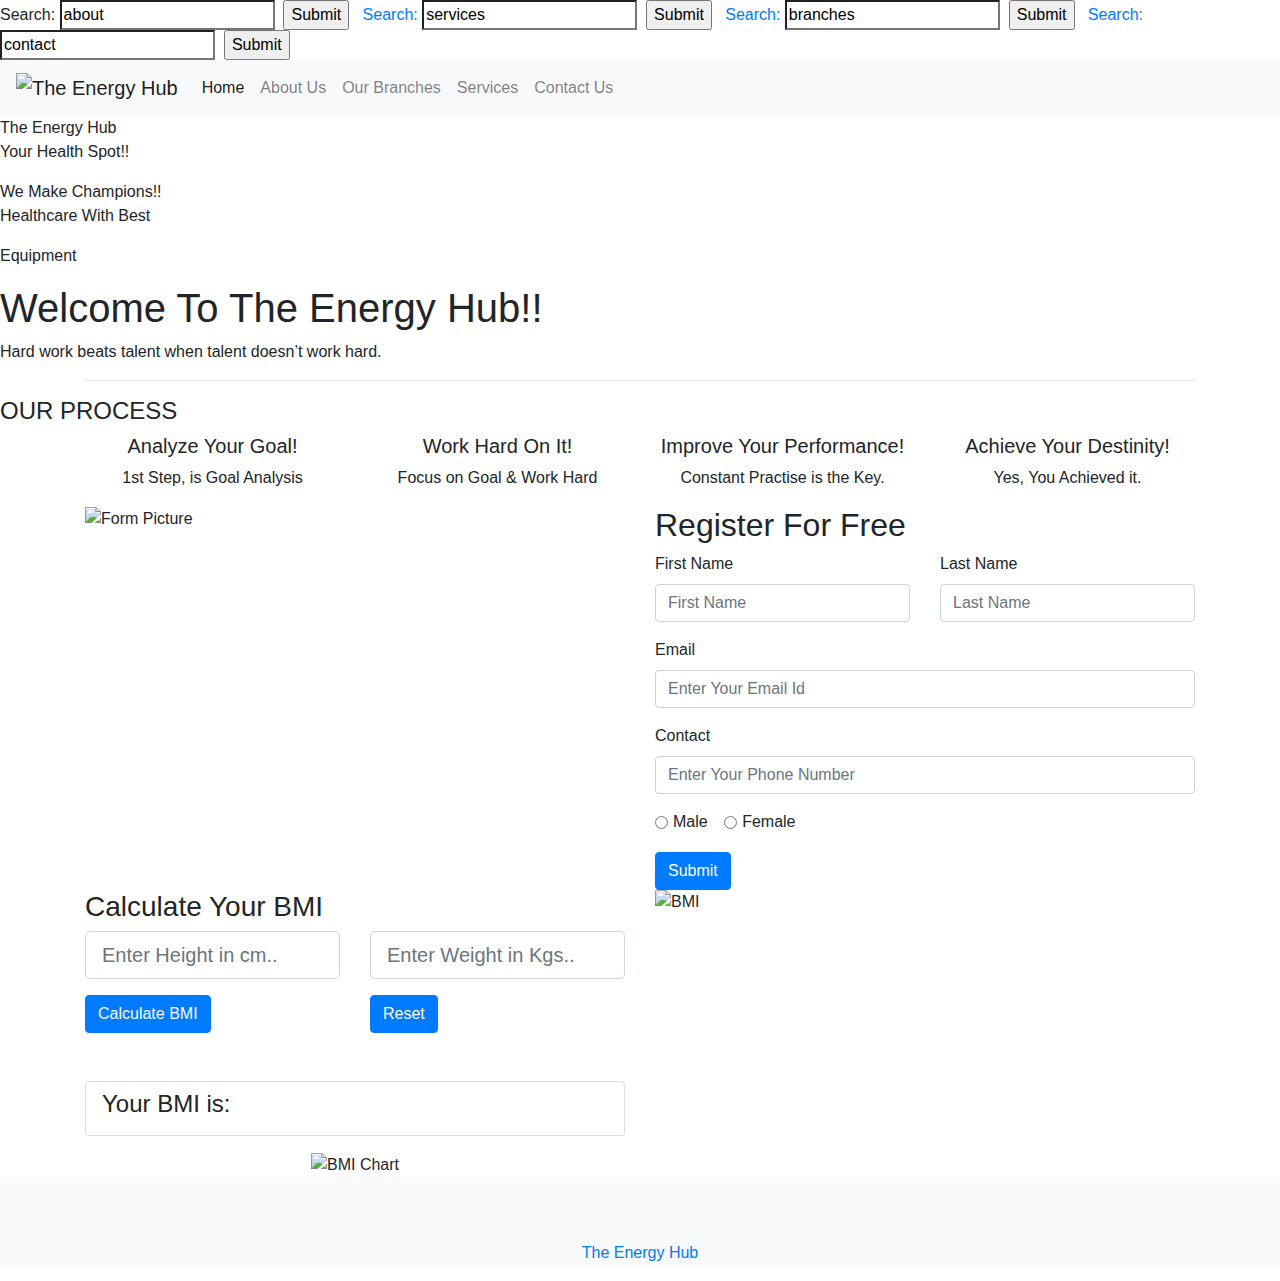
==== index.html @ 6eb69dec "Update index.html" ====
<!DOCTYPE html>
<html lang="en">
<head>
    <meta charset="UTF-8">
    <meta name="viewport" content="width=device-width, initial-scale=1.0">
    <meta http-equiv="X-UA-Compatible" content="ie=edge">
    <title>The Energy Hub</title>
    <link rel="icon" href="img/logo.png">
    
    
    <link rel="stylesheet" href="https://use.fontawesome.com/releases/v5.0.13/css/all.css" integrity="sha384-DNOHZ68U8hZfKXOrtjWvjxusGo9WQnrNx2sqG0tfsghAvtVlRW3tvkXWZh58N9jp" crossorigin="anonymous">
    <link rel="stylesheet" href="https://maxcdn.bootstrapcdn.com/bootstrap/4.0.0/css/bootstrap.min.css" integrity="sha384-Gn5384xqQ1aoWXA+058RXPxPg6fy4IWvTNh0E263XmFcJlSAwiGgFAW/dAiS6JXm" crossorigin="anonymous">
    <link href="https://fonts.googleapis.com/css?family=Exo:900|Fjalla+One|Lato|Merriweather|Ultra" rel="stylesheet">
    
    Search: <input type="search" name="q" value = "about"><a href="about.html">&nbsp;
        <input type="submit">&nbsp;&nbsp;
    Search: <input type="search" name="q" value = "services"><a href="services.html">&nbsp;
        <input type="submit">&nbsp;&nbsp;
    Search: <input type="search" name="q" value = "branches"><a href="branches.html">&nbsp;
        <input type="submit">&nbsp;&nbsp;
    Search: <input type="search" name="q" value = "contact"><a href="contact.html">&nbsp;
  <input type="submit">

    <link rel="stylesheet" href="CSS/nav.css"> 
    <link rel="stylesheet" href="CSS/style.css"> 
    <link rel="stylesheet" href="CSS/footer.css"> 
</head>
<body>

  <nav class="navbar navbar-expand-md navbar-light bg-light">
    <img class="navbar-brand" src="img/logo.png" href="index.html" alt="The Energy Hub">
    <button class="navbar-toggler" data-toggle="collapse" data-target="#navbarMenu">
        <span class="navbar-toggler-icon"></span>
    </button>
    <div class="collapse navbar-collapse" id="navbarMenu">
        <ul class="navbar-nav">
            <li class="nav-item">
            </li>  
            <li class="nav-item">
              <a class="nav-link active" href="index.html">Home</a>
            </li>
            <li class="nav-item">
              <a class="nav-link" href="about.html">About Us</a>
            </li>
            <li class="nav-item">
              <a class="nav-link" href="branches.html">Our Branches</a>
            </li>
            <li class="nav-item">
              <a class="nav-link" href="services.html">Services</a>
            </li>
            <li class="nav-item">
              <a class="nav-link" href="contact.html">Contact Us</a>
            </li>
        </ul>
    </div>
  </nav>
  
  <div class="wrapper">
    <div id="left-arrow" class="arrow"></div>

    <div class="slider" id='slider'>
      
      <div class="slide slide-1">
        <div class="slide-content">
          <span>The Energy Hub</span>
          <p>Your Health Spot!!</p>
        </div>
      </div>

      <div class="slide slide-3">
        <div class="slide-content">
          <span>We Make Champions!!</span>
        </div>
      </div>

      <div class="slide slide-4">
        <div class="slide-content">
          <p>Healthcare With Best</p>
          <p>Equipment</p>
        </div>
      </div>
    </div>

    <div id="right-arrow" class="arrow"></div>
  </div>

  <div id="grid">
    <div class="grid-head">
      <h1>Welcome To The Energy Hub!!</h1>
      <p>Hard work beats talent when talent doesn’t work hard.</p>
      <div class="container">
        <hr/> 
      </div>
      <h4>OUR PROCESS</h4>
    </div>
    <div class="container">
      <div class="row" id='process'>
        <div class="col" align="center">
          <i class="fas fa-weight fa-3x"></i>
          <h5>Analyze Your Goal!</h5>
          <p>1st Step, is Goal Analysis</p>
        </div>
        <div class="col" align="center">
          <i class="fas fa-dumbbell fa-3x"></i>
          <h5>Work Hard On It!</h5>
          <p>Focus on Goal & Work Hard</p>
        </div>
        <div class="col" align="center">
          <i class="fas fa-tachometer-alt fa-3x"></i>
          <h5>Improve Your Performance!</h5>
          <p>Constant Practise is the Key.</p>
        </div>
        <div class="col" align="center">
          <i class="fas fa-chart-line fa-3x"></i>
          <h5>Achieve Your Destinity!</h5>
          <p>Yes, You Achieved it.</p>
        </div>
      </div>
    </div>
  </div>

  <div id="form">
    <div class="container">
      <div class="row">
        <div class="col">
          <img src="img/form-pic.png" alt="Form Picture">
        </div>
        <div class="col" id='register'>
          <h2>Register For Free</h2>
          <form>
            <div class="row form-group">
              <div class="col">
                <label for="inputName1">First Name</label>
                <input type="text" class="form-control" id="inputName1" placeholder="First Name">
              </div>
              <div class="col">
                <label for="inputName2">Last Name</label>
                <input type="text" class="form-control" id="inputName2" placeholder="Last Name">
              </div>
            </div>
            <div class="form-group">
              <label for="inputEmail">Email</label>
              <input type="text" class="form-control" id="inputEmail" placeholder="Enter Your Email Id">
            </div>
            <div class="form-group">
              <label for="inputContact">Contact</label>
              <input type="text" class="form-control" id="inputContact" placeholder="Enter Your Phone Number">
            </div>
            <div class="form-group">
              <div class="form-check form-check-inline">
                <input class="form-check-input" type="radio" name="inlineRadioOptions" id="inlineRadio1" value="option1">
                <label class="form-check-label" for="inlineRadio1">Male</label>
              </div>
              <div class="form-check form-check-inline">
                <input class="form-check-input" type="radio" name="inlineRadioOptions" id="inlineRadio2" value="option2">
                <label class="form-check-label" for="inlineRadio2">Female</label>
              </div>
            </div>
            <button id='btn-form' type="submit" class="btn btn-primary">Submit</button>
          </form>
        </div>
      </div>
    </div>
  </div>

  <div id="bmi">
    <div class="container">
      <div class="row">
        <div class="col">
          <h3>Calculate Your BMI</h3>
          <form>
            <div class="row form-group">
              <div class="col">
                <input id="height" type="number" class="form-control form-control-lg" placeholder="Enter Height in cm..">
              </div>
              <div class="col">
                <input id="weight" type="number" class="form-control form-control-lg" placeholder="Enter Weight in Kgs..">
              </div>
            </div>
            <div class="row">
              <div class="col">
                  <button id='bmi-btn' type="submit" class="btn btn-primary">Calculate BMI</button>
              </div>
              <div class="col">
                  <button id='bmi-resetbtn' type="submit" class="btn btn-primary">Reset</button>
              </div>
            </div>
          </form>
          <div id="output">
            <div class="card card-danger mt-5 mb-3">
              <div class="card-block py-2 px-3">
                <h4>Your BMI is: <span id='bmiOutput'></span></h4>
              </div>
            </div> 
            <center><img src="img/bmi-chart.png" alt="BMI Chart"></center>
          </div>   
        </div>
        <div class="col">
          <img src="img/bmi-pic.png" alt="BMI">
        </div>
      </div>
    </div>
  </div>

  <footer class="pt-4 bg-light">
    <ul class="list-unstyled list-inline text-center">
      <li class="list-inline-item">
        <a class="btn-floating btn-fb mx-1">
          <i class="fab fa-facebook fa-3x"> </i>
        </a>
      </li>
      <li class="list-inline-item">
        <a class="btn-floating btn-tw mx-1">
          <i class="fab fa-twitter fa-3x"> </i>
        </a>
      </li>
      <li class="list-inline-item">
        <a class="btn-floating btn-gplus mx-1">
          <i class="fab fa-google-plus fa-3x"> </i>
        </a>
      </li>
     
    </ul>

    <a href="index.html"> <p style="text-align:center;">The Energy Hub</p> </a>
    </div>
  </footer>

  <script src="https://code.jquery.com/jquery-3.3.1.slim.min.js" integrity="sha384-q8i/X+965DzO0rT7abK41JStQIAqVgRVzpbzo5smXKp4YfRvH+8abtTE1Pi6jizo" crossorigin="anonymous"></script>
  <script src="https://cdnjs.cloudflare.com/ajax/libs/popper.js/1.14.7/umd/popper.min.js" integrity="sha384-UO2eT0CpHqdSJQ6hJty5KVphtPhzWj9WO1clHTMGa3JDZwrnQq4sF86dIHNDz0W1" crossorigin="anonymous"></script>
  <script src="https://stackpath.bootstrapcdn.com/bootstrap/4.3.1/js/bootstrap.min.js" integrity="sha384-JjSmVgyd0p3pXB1rRibZUAYoIIy6OrQ6VrjIEaFf/nJGzIxFDsf4x0xIM+B07jRM" crossorigin="anonymous"></script>

  <script src='Scripts/main.js'></script>
</body>
</html>
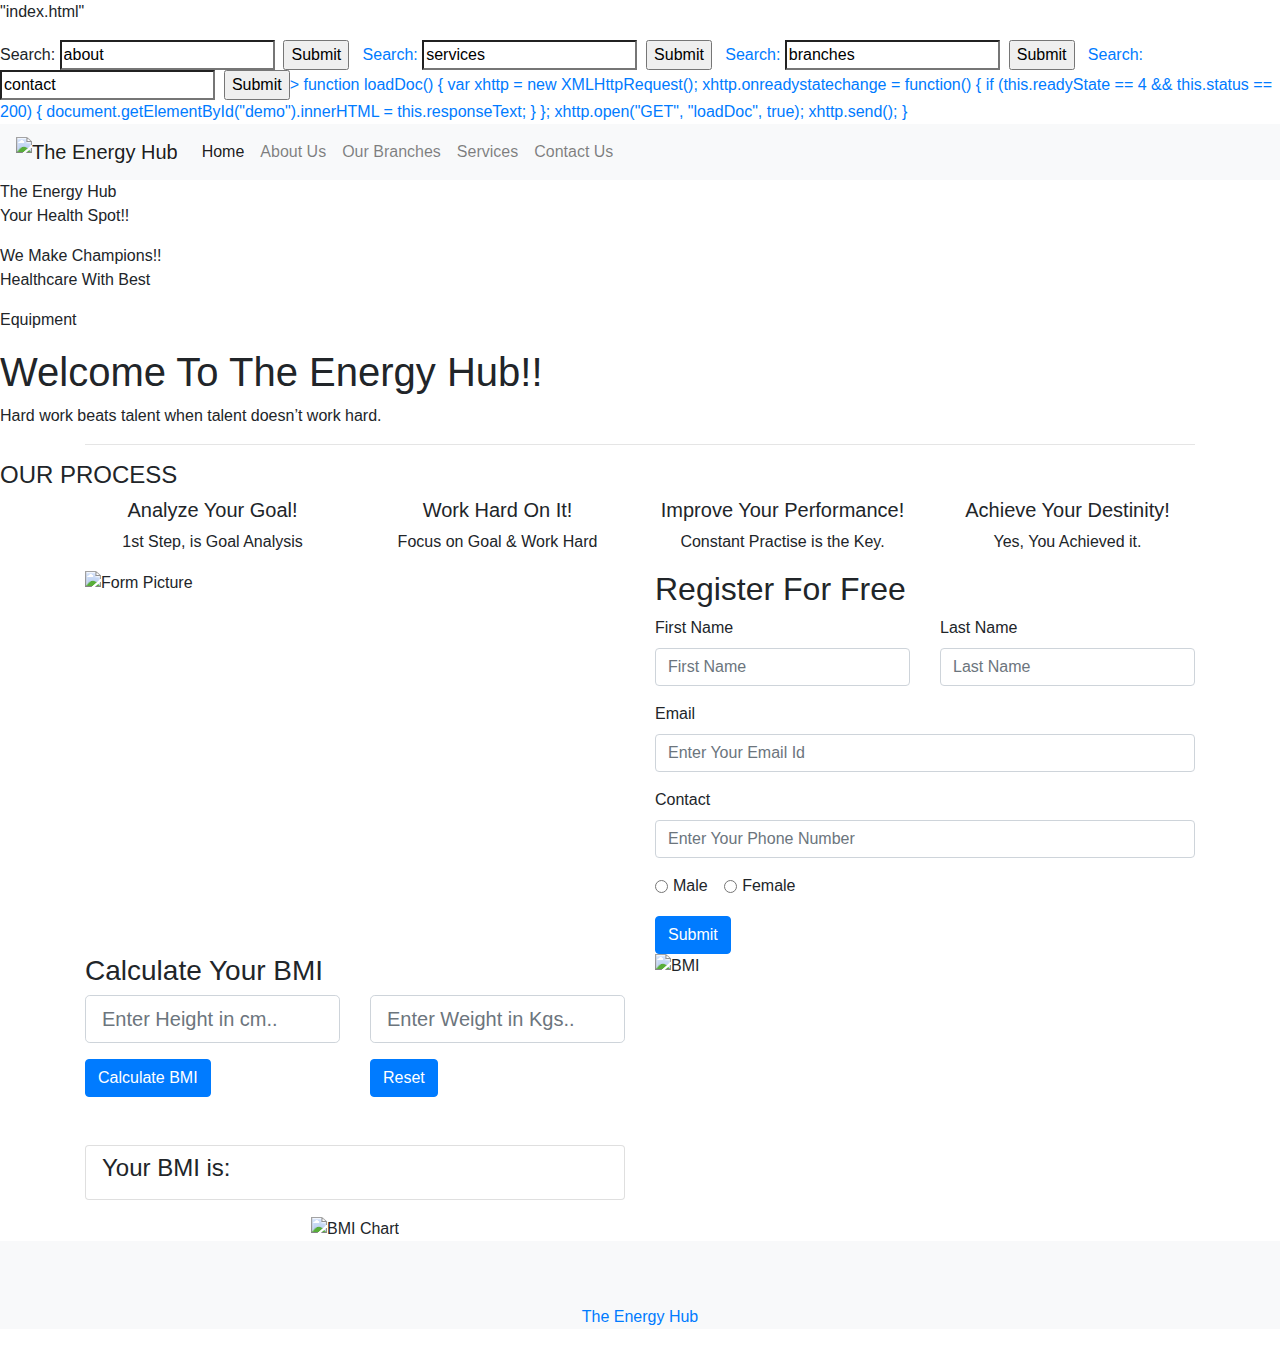
==== commit 15289f21: "Update index.html" ====
--- a/index.html
+++ b/index.html
@@ -7,7 +7,7 @@
     <title>The Energy Hub</title>
     <link rel="icon" href="img/logo.png">
     
-    
+    <p id="demo">"index.html"</p>
     <link rel="stylesheet" href="https://use.fontawesome.com/releases/v5.0.13/css/all.css" integrity="sha384-DNOHZ68U8hZfKXOrtjWvjxusGo9WQnrNx2sqG0tfsghAvtVlRW3tvkXWZh58N9jp" crossorigin="anonymous">
     <link rel="stylesheet" href="https://maxcdn.bootstrapcdn.com/bootstrap/4.0.0/css/bootstrap.min.css" integrity="sha384-Gn5384xqQ1aoWXA+058RXPxPg6fy4IWvTNh0E263XmFcJlSAwiGgFAW/dAiS6JXm" crossorigin="anonymous">
     <link href="https://fonts.googleapis.com/css?family=Exo:900|Fjalla+One|Lato|Merriweather|Ultra" rel="stylesheet">
@@ -19,8 +19,18 @@
     Search: <input type="search" name="q" value = "branches"><a href="branches.html">&nbsp;
         <input type="submit">&nbsp;&nbsp;
     Search: <input type="search" name="q" value = "contact"><a href="contact.html">&nbsp;
-  <input type="submit">
-
+  <input type="submit" onclick="loadDoc()">>
+
+  function loadDoc() {
+    var xhttp = new XMLHttpRequest();
+    xhttp.onreadystatechange = function() {
+      if (this.readyState == 4 && this.status == 200) {
+       document.getElementById("demo").innerHTML = this.responseText;
+      }
+    };
+    xhttp.open("GET", "loadDoc", true);
+    xhttp.send();
+  }
     <link rel="stylesheet" href="CSS/nav.css"> 
     <link rel="stylesheet" href="CSS/style.css"> 
     <link rel="stylesheet" href="CSS/footer.css"> 
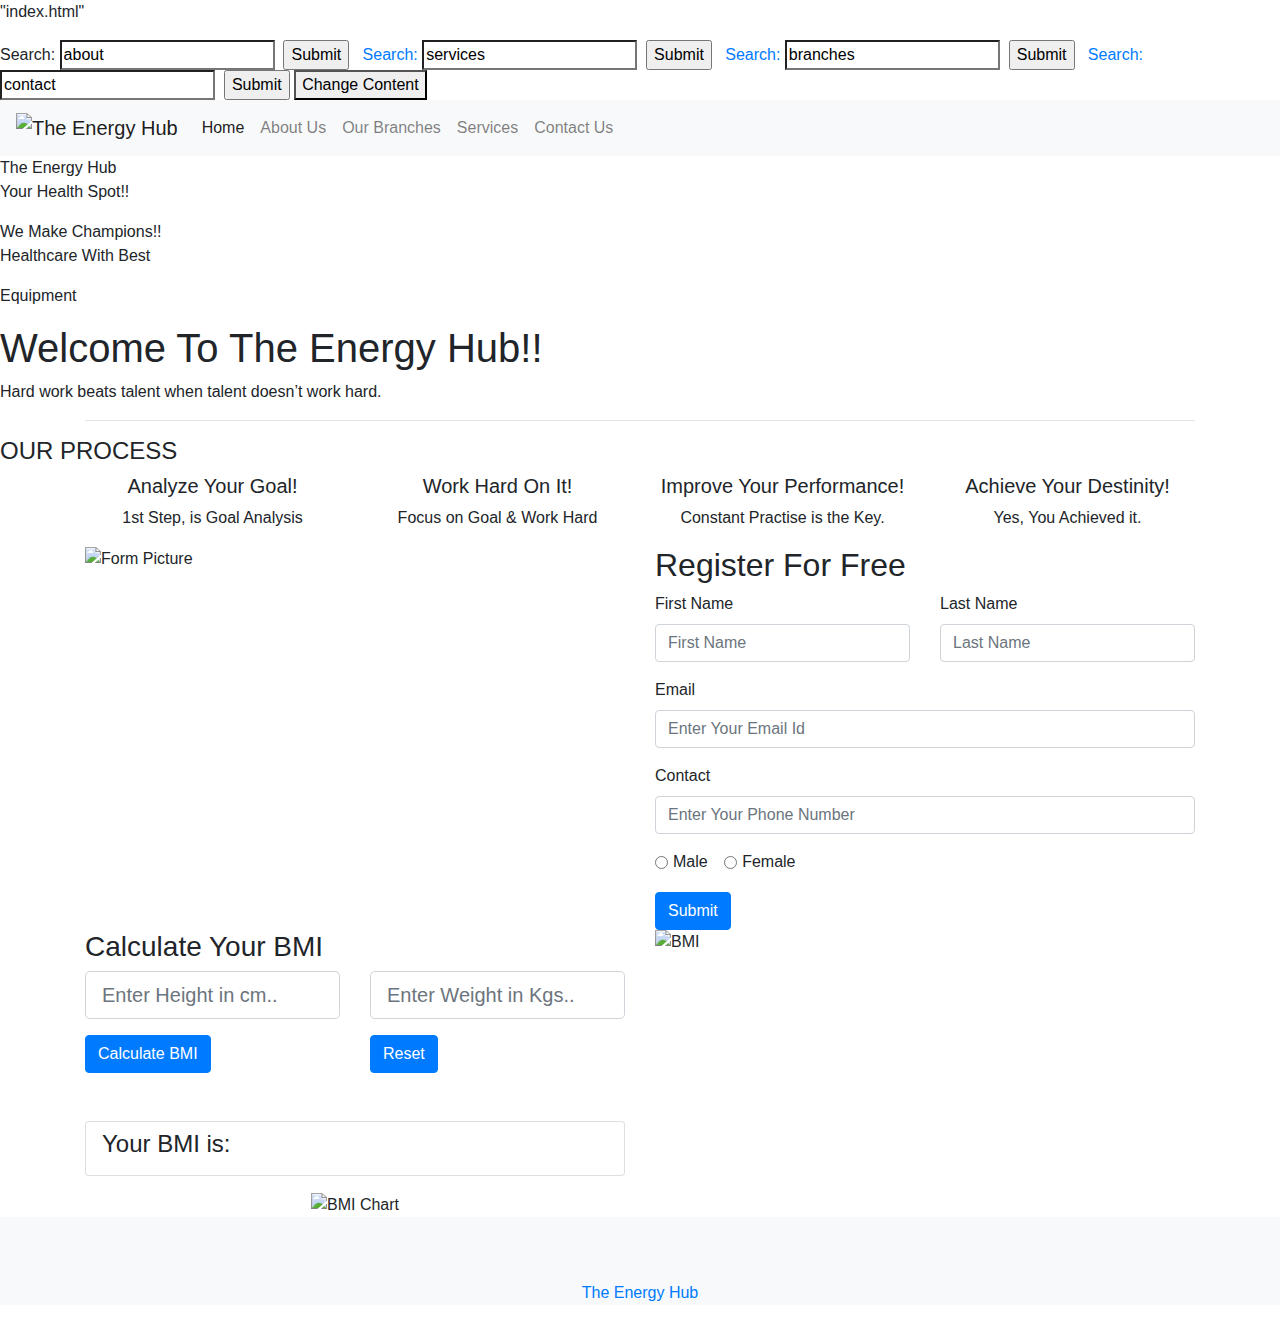
==== commit 3c3e61f0: "Update index.html" ====
--- a/index.html
+++ b/index.html
@@ -19,18 +19,22 @@
     Search: <input type="search" name="q" value = "branches"><a href="branches.html">&nbsp;
         <input type="submit">&nbsp;&nbsp;
     Search: <input type="search" name="q" value = "contact"><a href="contact.html">&nbsp;
-  <input type="submit" onclick="loadDoc()">>
-
-  function loadDoc() {
-    var xhttp = new XMLHttpRequest();
-    xhttp.onreadystatechange = function() {
-      if (this.readyState == 4 && this.status == 200) {
-       document.getElementById("demo").innerHTML = this.responseText;
-      }
-    };
-    xhttp.open("GET", "loadDoc", true);
-    xhttp.send();
-  }
+  <input type="submit">
+
+ <button type="button" onclick="loadDoc()">Change Content</button>
+
+<script>
+function loadDoc() {
+  var xhttp = new XMLHttpRequest();
+  xhttp.onreadystatechange = function() {
+    if (this.readyState == 4 && this.status == 200) {
+      document.getElementById("demo").innerHTML = this.responseText;
+    }
+  };
+  xhttp.open("GET", "", true);
+  xhttp.send();
+}
+    </script>
     <link rel="stylesheet" href="CSS/nav.css"> 
     <link rel="stylesheet" href="CSS/style.css"> 
     <link rel="stylesheet" href="CSS/footer.css"> 
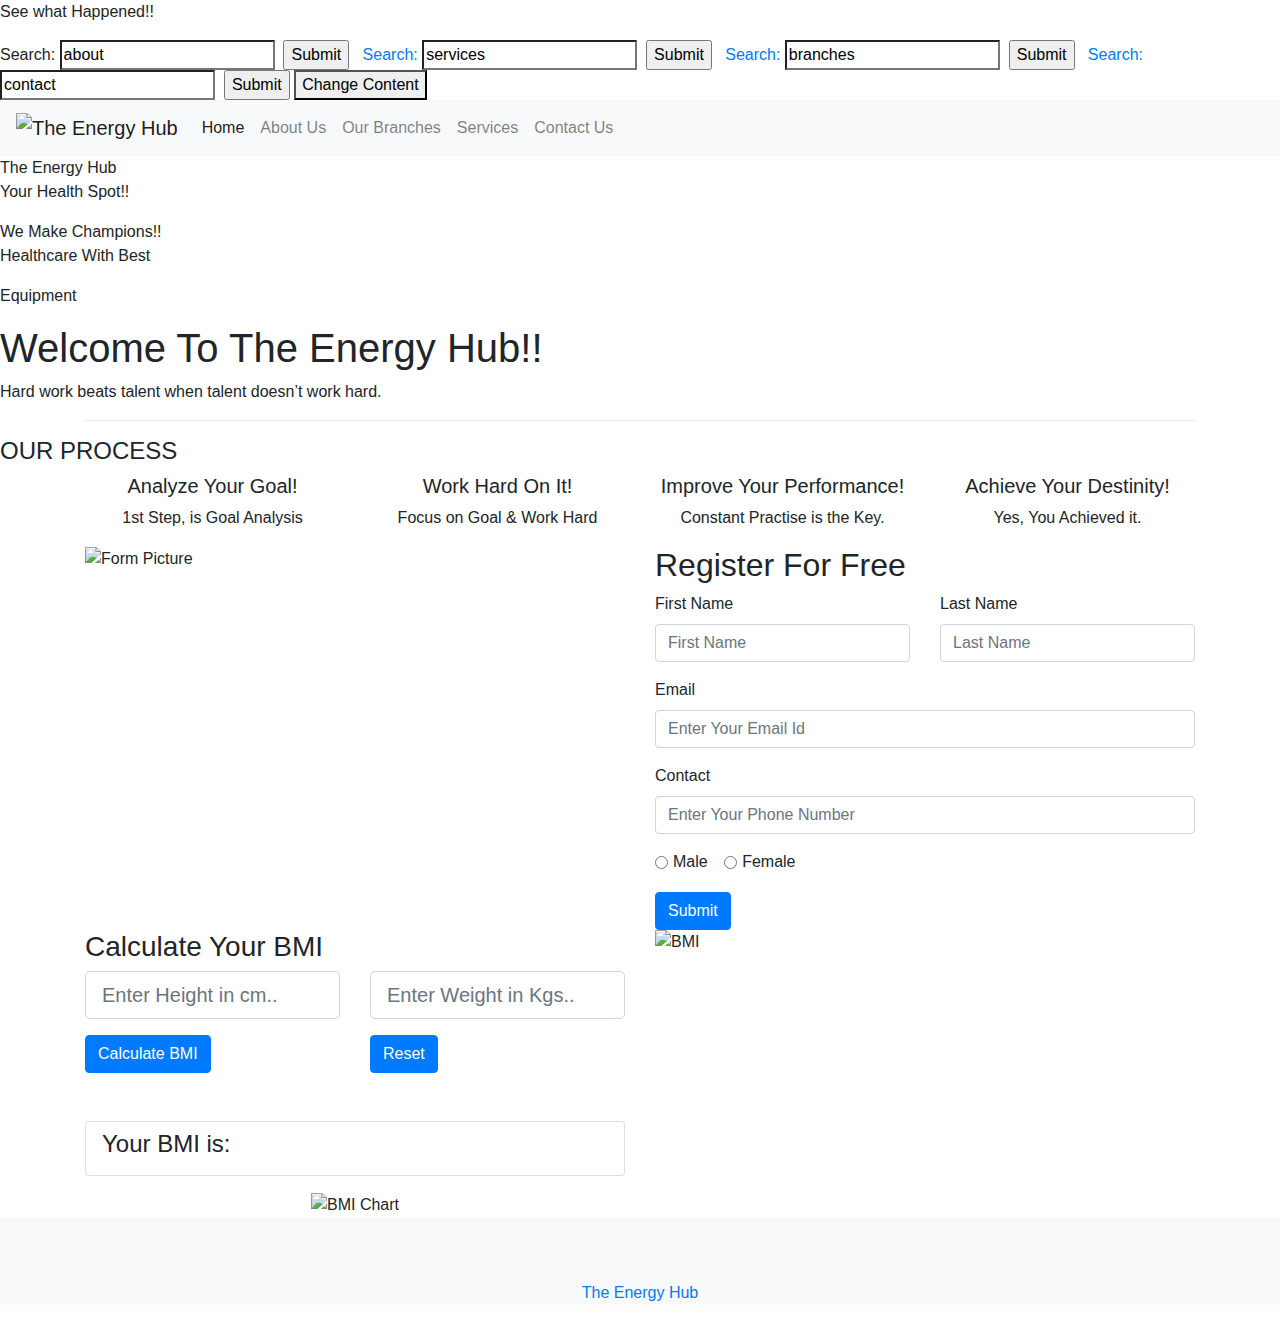
==== commit ce3f7a65: "Update index.html" ====
--- a/index.html
+++ b/index.html
@@ -7,7 +7,7 @@
     <title>The Energy Hub</title>
     <link rel="icon" href="img/logo.png">
     
-    <p id="demo">"index.html"</p>
+    <p id="demo">See what Happened!!</p>
     <link rel="stylesheet" href="https://use.fontawesome.com/releases/v5.0.13/css/all.css" integrity="sha384-DNOHZ68U8hZfKXOrtjWvjxusGo9WQnrNx2sqG0tfsghAvtVlRW3tvkXWZh58N9jp" crossorigin="anonymous">
     <link rel="stylesheet" href="https://maxcdn.bootstrapcdn.com/bootstrap/4.0.0/css/bootstrap.min.css" integrity="sha384-Gn5384xqQ1aoWXA+058RXPxPg6fy4IWvTNh0E263XmFcJlSAwiGgFAW/dAiS6JXm" crossorigin="anonymous">
     <link href="https://fonts.googleapis.com/css?family=Exo:900|Fjalla+One|Lato|Merriweather|Ultra" rel="stylesheet">
@@ -31,7 +31,7 @@
       document.getElementById("demo").innerHTML = this.responseText;
     }
   };
-  xhttp.open("GET", "", true);
+  xhttp.open("GET", "services.html", true);
   xhttp.send();
 }
     </script>
